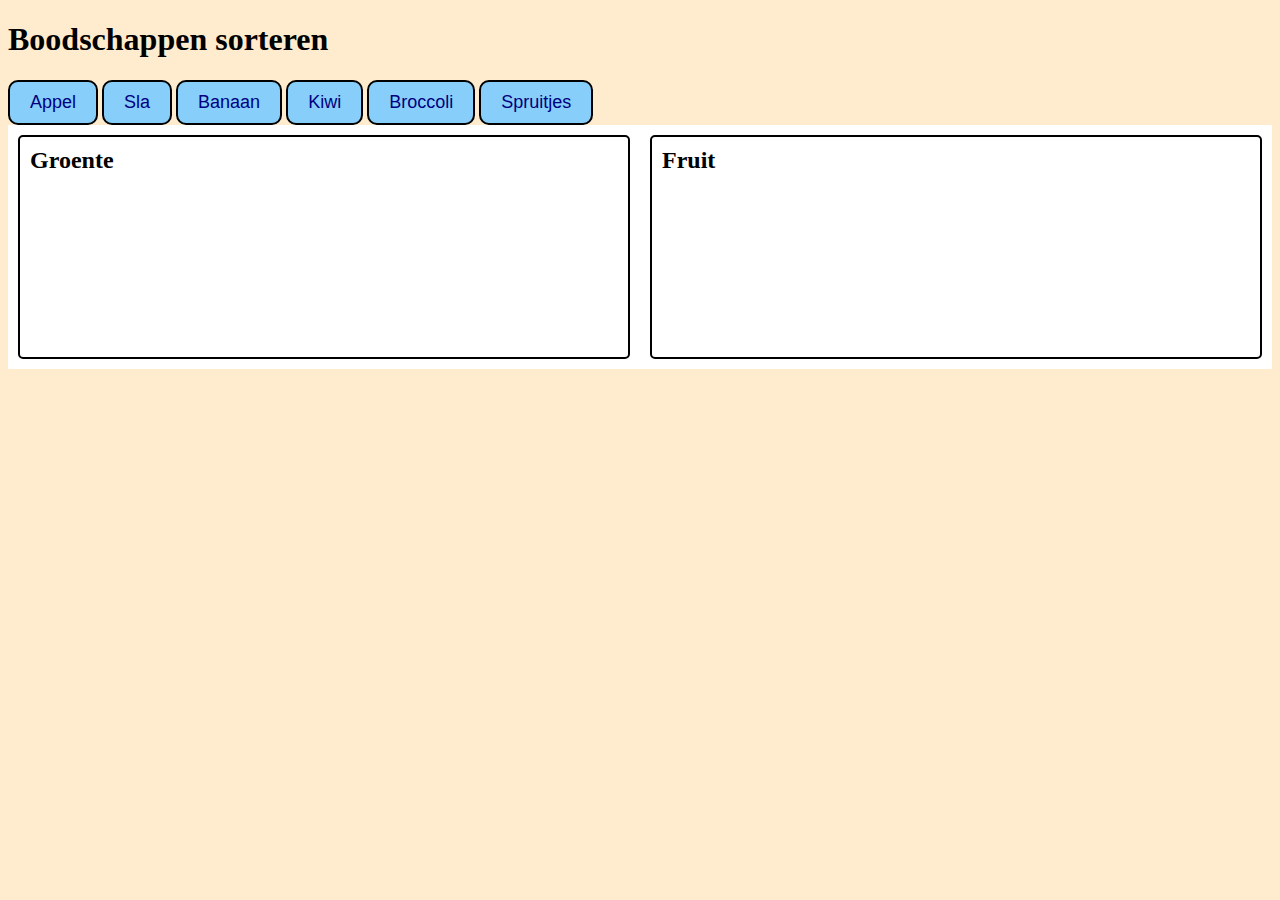
==== les2-boodschappen/index.html @ 90797b11 "Les 2 Opzet html en css" ====
<!DOCTYPE html>
<html lang="en">
<head>
    <meta charset="UTF-8">
    <meta http-equiv="X-UA-Compatible" content="IE=edge">
    <meta name="viewport" content="width=device-width, initial-scale=1.0">
    <title>Les 2 - Boodschappen</title>
    <link rel="stylesheet" href="style.css">
</head>
<body>
    <h1>Boodschappen sorteren</h1>

    <div id="boodschappen">
        <button>Appel</button>
        <button>Sla</button>
        <button>Banaan</button>
        <button>Kiwi</button>
        <button>Broccoli</button>
        <button>Spruitjes</button>
    </div>

    <div id="koelkast">
        <section id="groente">
            <h2>Groente</h2>
        </section>
        <section id="fruit">
            <h2>Fruit</h2>
        </section>
    </div>

    <script src="script.js"></script>
</body>
</html>
---- les2-boodschappen/style.css ----
body {
    background-color: blanchedalmond;
}

#koelkast {
    background-color: #ffffff;
    display: grid;
    grid-template-columns: 1fr 1fr;
    gap: 20px;
    padding: 10px;
}

section {
    border: 2px solid black;
    padding: 10px;
    min-height: 200px;
    border-radius: 5px;
}

h2 {
    margin: 0 0 10px 0; /* top right bottom left */
}

button {
    padding: 10px 20px;
    background-color: lightskyblue;
    color: navy;
    font-size: 18px;
    border: 2px solid black;
    border-radius: 10px;
}
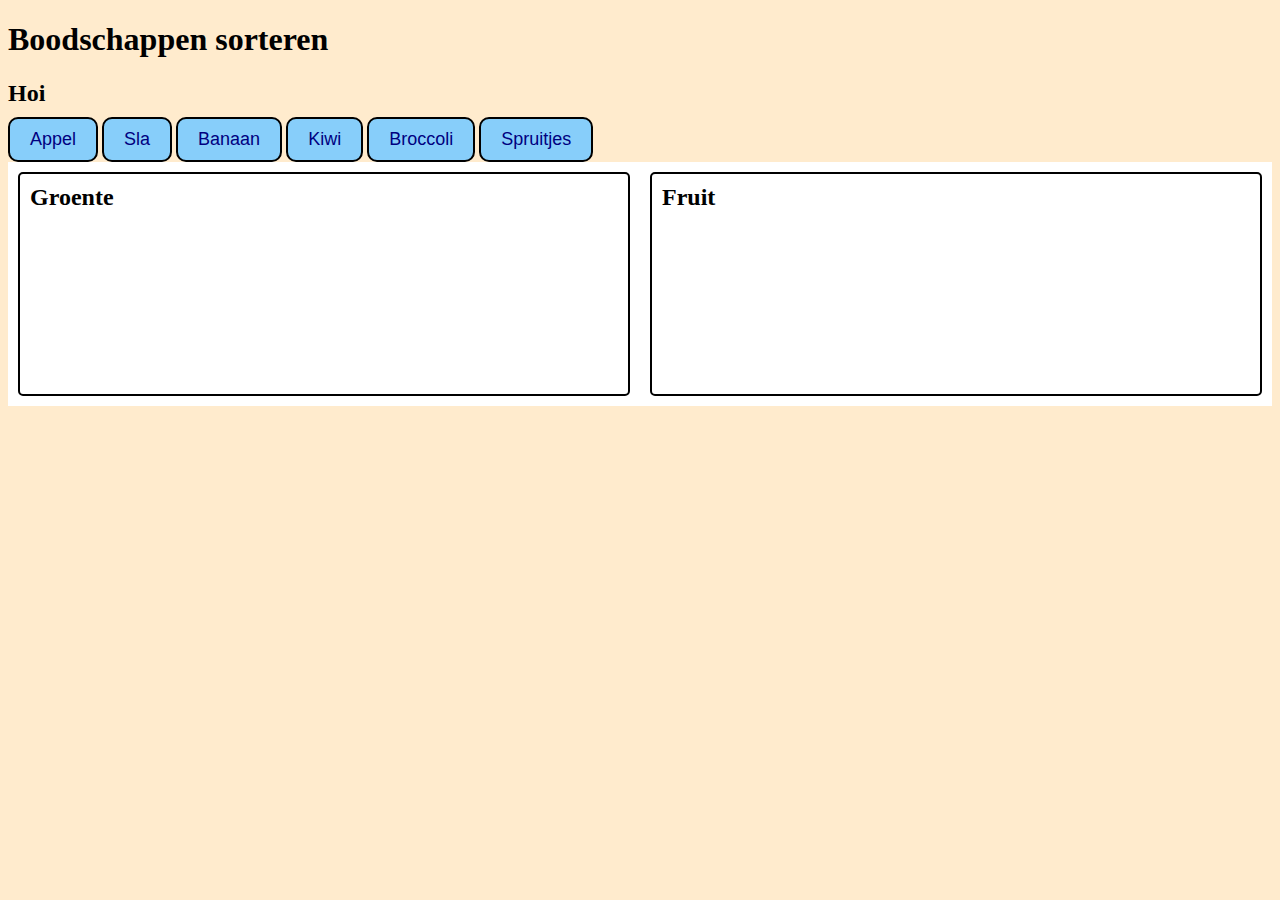
==== commit a8120a79: "Werkende koelkast" ====
--- a/les2-boodschappen/index.html
+++ b/les2-boodschappen/index.html
@@ -10,13 +10,15 @@
 <body>
     <h1>Boodschappen sorteren</h1>
 
+    <h2>Hoi</h2>
+
     <div id="boodschappen">
-        <button>Appel</button>
-        <button>Sla</button>
-        <button>Banaan</button>
-        <button>Kiwi</button>
-        <button>Broccoli</button>
-        <button>Spruitjes</button>
+        <button onclick="zetInFruitLa('Appel')">Appel</button>
+        <button onclick="zetInGroenteLa('Sla')">Sla</button>
+        <button onclick="zetInFruitLa('Banaan')">Banaan</button>
+        <button onclick="zetInFruitLa('Kiwi')">Kiwi</button>
+        <button onclick="zetInGroenteLa('Broccoli')">Broccoli</button>
+        <button onclick="zetInGroenteLa('Spruitjes')">Spruitjes</button>
     </div>
 
     <div id="koelkast">
--- a/les2-boodschappen/style.css
+++ b/les2-boodschappen/style.css
@@ -21,6 +21,14 @@
     margin: 0 0 10px 0; /* top right bottom left */
 }
 
+.rood{
+    color: red;
+}
+
+.groen{
+    color: green;
+}
+
 button {
     padding: 10px 20px;
     background-color: lightskyblue;
